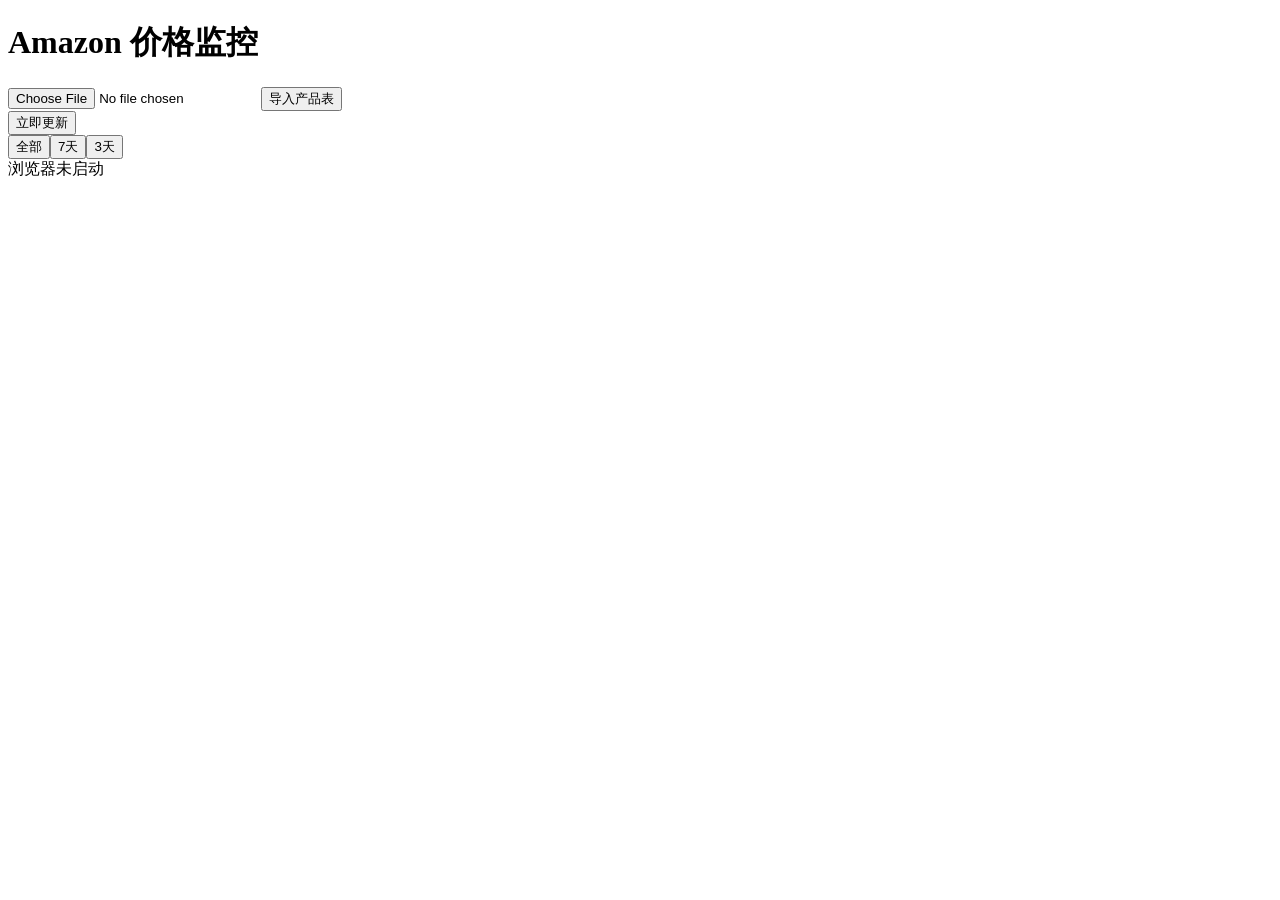
==== app/templates/index.html @ 33430aea "初始化提交" ====
<!doctype html><html lang="zh-CN"><head><meta charset="utf-8"><meta name="viewport" content="width=device-width,initial-scale=1"><title>Amazon 价格监控</title><link rel="stylesheet" href="/static/style.css"></head><body>
<header><h1>Amazon 价格监控</h1><form id="importForm"><input type="file" name="file" accept=".xlsx"><button>导入产品表</button></form><button id="crawl">立即更新</button><nav><button data-range="all">全部</button><button data-range="7d">7天</button><button data-range="3d">3天</button></nav><span id="status">浏览器未启动</span></header>
<main id="table"></main><script src="/static/app.js"></script></body></html>
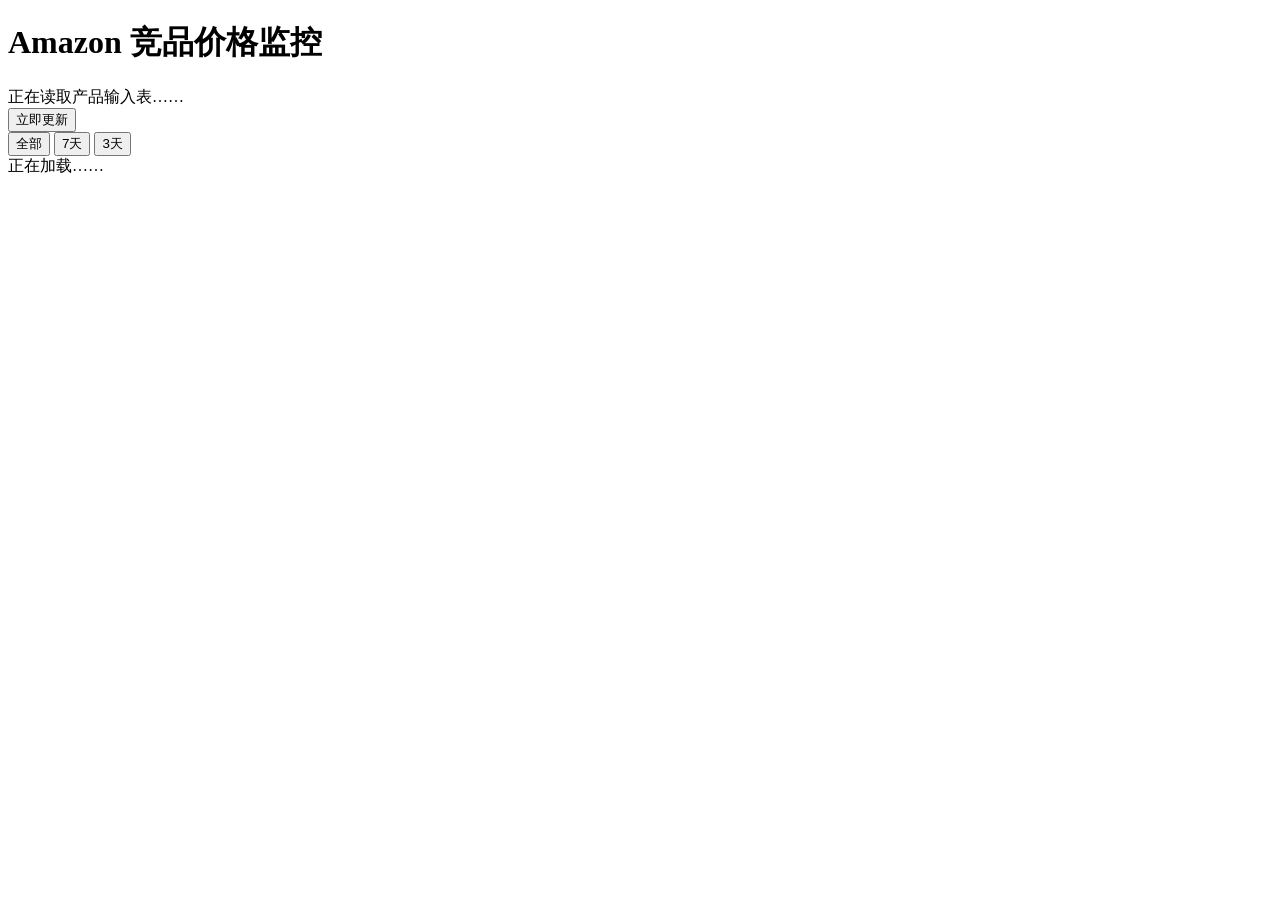
==== commit a1b90b0a: "更新多产品线页面结构" ====
--- a/app/templates/index.html
+++ b/app/templates/index.html
@@ -1,3 +1,28 @@
-<!doctype html><html lang="zh-CN"><head><meta charset="utf-8"><meta name="viewport" content="width=device-width,initial-scale=1"><title>Amazon 价格监控</title><link rel="stylesheet" href="/static/style.css"></head><body>
-<header><h1>Amazon 价格监控</h1><form id="importForm"><input type="file" name="file" accept=".xlsx"><button>导入产品表</button></form><button id="crawl">立即更新</button><nav><button data-range="all">全部</button><button data-range="7d">7天</button><button data-range="3d">3天</button></nav><span id="status">浏览器未启动</span></header>
-<main id="table"></main><script src="/static/app.js"></script></body></html>
+<!doctype html>
+<html lang="zh-CN">
+<head>
+  <meta charset="utf-8">
+  <meta name="viewport" content="width=device-width, initial-scale=1">
+  <title>Amazon 竞品价格监控</title>
+  <link rel="stylesheet" href="/static/style.css">
+</head>
+<body>
+  <header>
+    <div class="title-row">
+      <h1>Amazon 竞品价格监控</h1>
+      <span id="status">正在读取产品输入表……</span>
+    </div>
+    <nav id="productLines" class="tabs" aria-label="产品线"></nav>
+    <div class="toolbar">
+      <button id="crawl" type="button">立即更新</button>
+      <div class="ranges">
+        <button type="button" data-range="all" class="active">全部</button>
+        <button type="button" data-range="7d">7天</button>
+        <button type="button" data-range="3d">3天</button>
+      </div>
+    </div>
+  </header>
+  <main id="table"><div class="empty">正在加载……</div></main>
+  <script src="/static/app.js"></script>
+</body>
+</html>
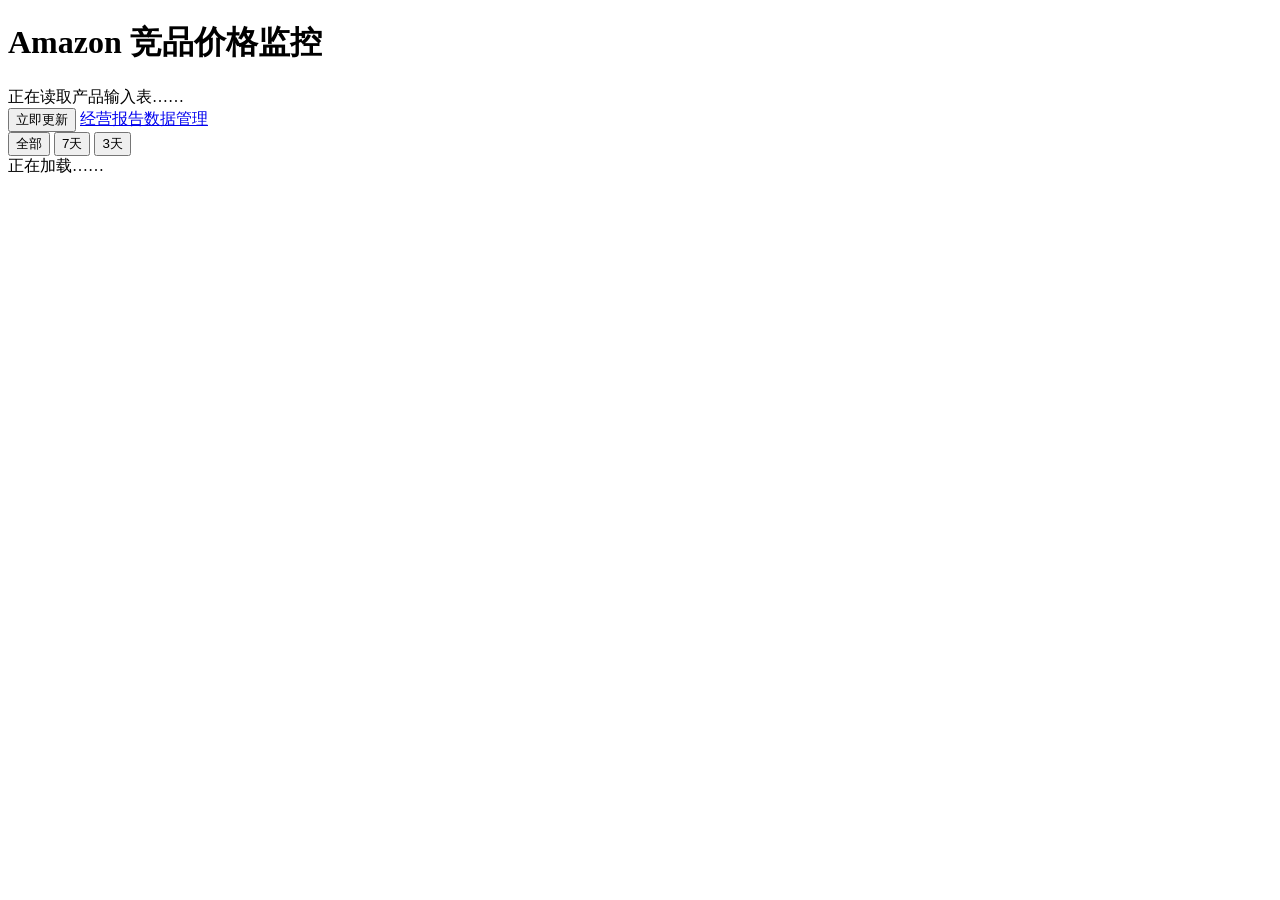
==== commit efb916d1: "在竞品监控页增加报告程序入口" ====
--- a/app/templates/index.html
+++ b/app/templates/index.html
@@ -15,6 +15,7 @@
     <nav id="productLines" class="tabs" aria-label="产品线"></nav>
     <div class="toolbar">
       <button id="crawl" type="button">立即更新</button>
+      <a href="http://127.0.0.1:8790/reporting" target="_blank" rel="noopener">经营报告数据管理</a>
       <div class="ranges">
         <button type="button" data-range="all" class="active">全部</button>
         <button type="button" data-range="7d">7天</button>
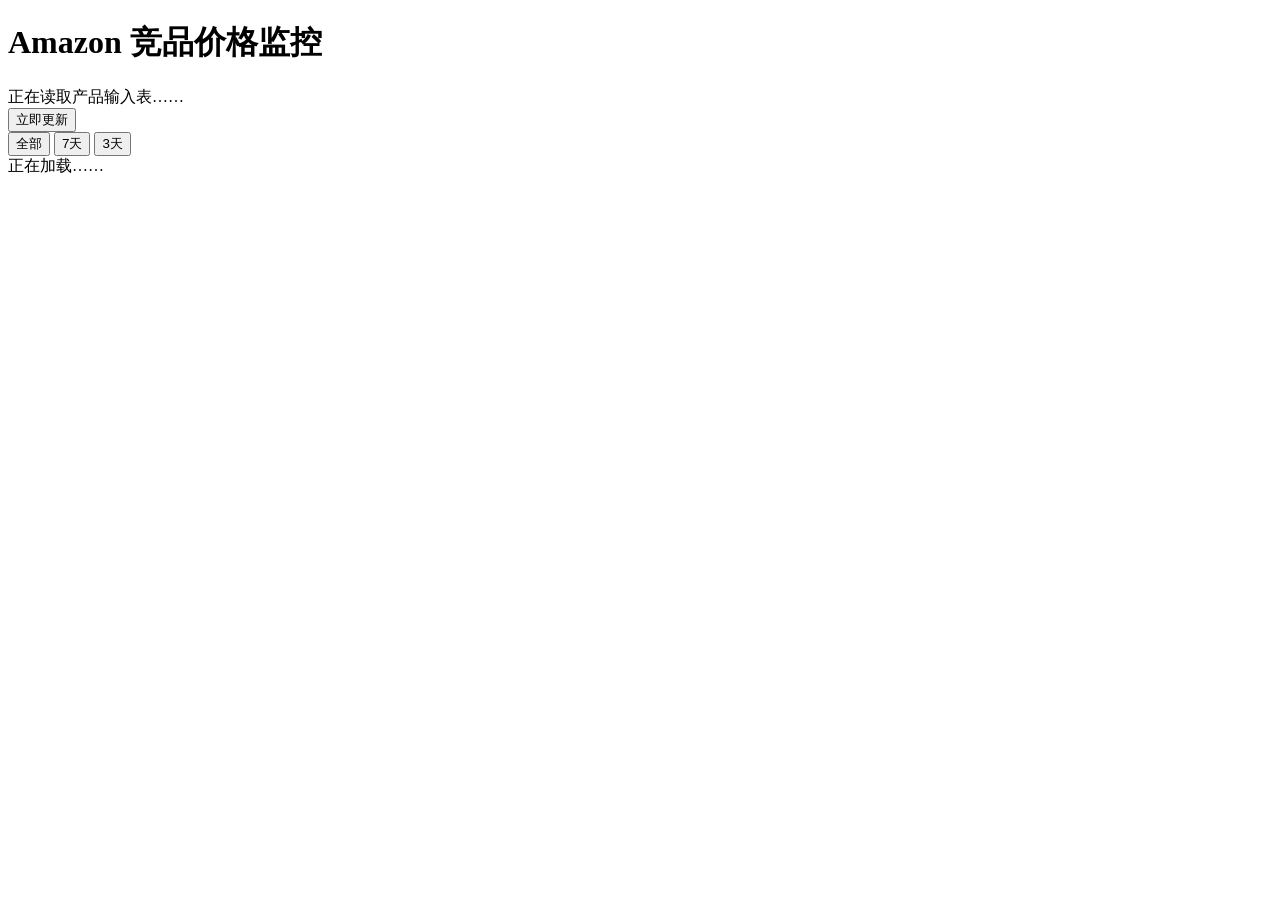
==== commit 8f82b4cb: "竞品页面移除报告程序入口" ====
--- a/app/templates/index.html
+++ b/app/templates/index.html
@@ -15,7 +15,6 @@
     <nav id="productLines" class="tabs" aria-label="产品线"></nav>
     <div class="toolbar">
       <button id="crawl" type="button">立即更新</button>
-      <a href="http://127.0.0.1:8790/reporting" target="_blank" rel="noopener">经营报告数据管理</a>
       <div class="ranges">
         <button type="button" data-range="all" class="active">全部</button>
         <button type="button" data-range="7d">7天</button>
